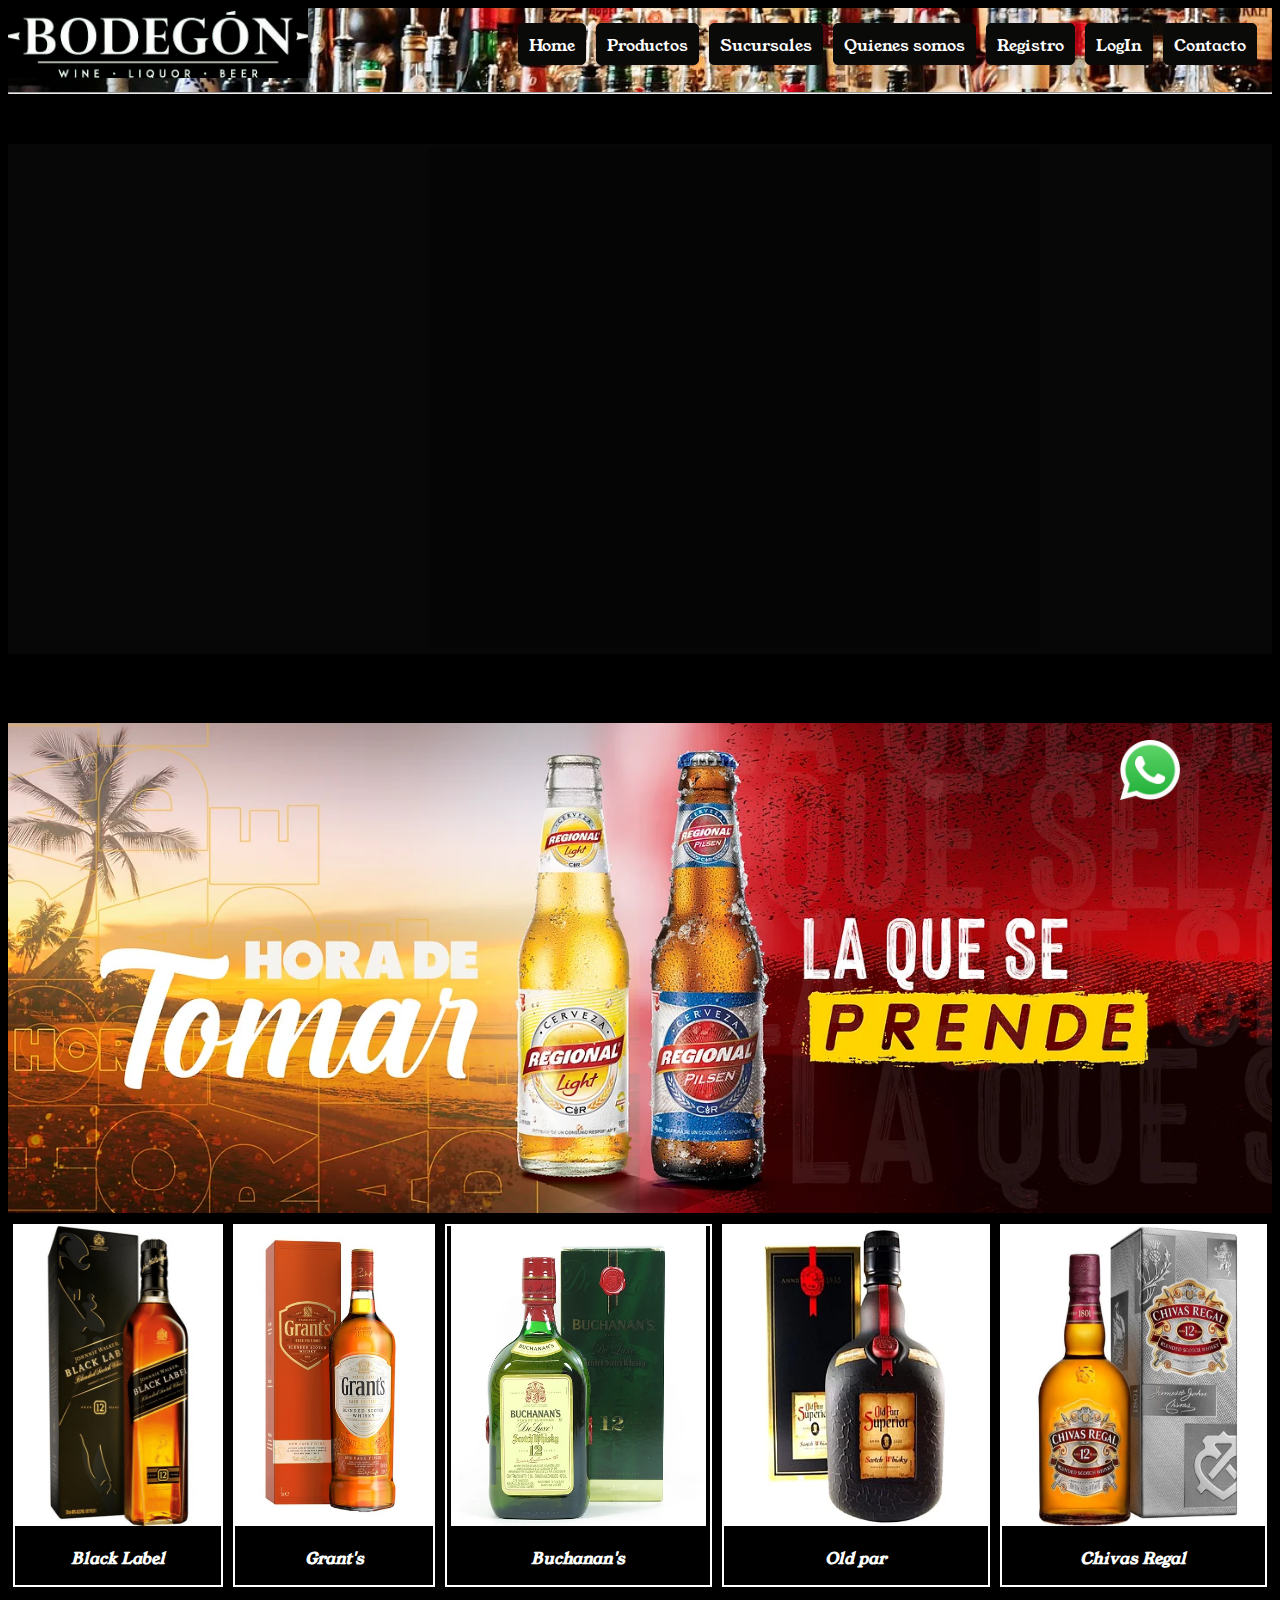
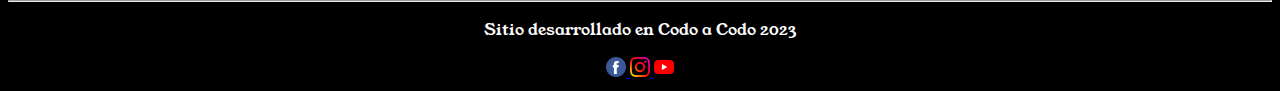
==== index.html @ 5ae017be "primer commit" ====
<!DOCTYPE html>
<html lang="en">

<head>
    <meta charset="UTF-8">
    <meta http-equiv="X-UA-Compatible" content="IE=edge">
    <meta name="viewport" content="width=device-width, initial-scale 1.0">
    <title>El Bodegón</title>
    <link rel="shortcut icon" href="./imagenes/botella-de-alcohol.png" type="image/x-icon">
    <link rel="stylesheet" href="./css/estilo.css">
    <link rel="stylesheet" href="https://cdnjs.cloudflare.com/ajax/libs/animate.css/4.1.1/animate.min.css">
    <link rel="preconnect" href="https://fonts.googleapis.com">
    <link rel="preconnect" href="https://fonts.gstatic.com" crossorigin>
    <link href="https://fonts.googleapis.com/css2?family=Fuggles&family=Sedgwick+Ave+Display&family=Young+Serif&display=swap" rel="stylesheet">
</head>

<body>

    <header>
        <div class="menu">
            <div class="menu-logo">
                <a href="index.html"><img src="./imagenes/logos_pequeños/el-bodegon2.jpg" alt="logo" /></a>
            </div>
            <div class="menu-links">

                <a class="nav-link" href="index.html">Home</a>
                <a class="nav-link" href="productos.html">Productos</a>
                <a class="nav-link" href="sucursales.html">Sucursales</a>
                <a class="nav-link" href="quienessomos.html">Quienes somos</a>
                <a class="nav-link" href="registro.html">Registro</a>
                <a class="nav-link" href="login.html">LogIn</a>
                <a class="nav-link" href="contacto.html">Contacto</a>
            </div>
            <!-- <div>
                <p>lorem1</p>
            </div>-->
            <!-- <div>
              <input type="text">
            </div>  -->
        </div>

        <hr>
    </header>

    <main>
        
        <!-- <div class="carrusel">
            <div class="elemento">
                <img width="100%"
                    src="https://cdn.bitlysdowssl-aws.com/wp-content/uploads/2022/07/PHOTO-2022-07-04-08-36-52-1.jpg"
                    alt="Polar">
            </div>
            <div class="elemento">
                <img width="100%"
                    src="https://static.wixstatic.com/media/526084_3922f7d7fb3247edba5df3f9dcaacded~mv2.jpg/v1/fill/w_1470,h_570,al_c,q_85,usm_0.66_1.00_0.01,enc_auto/Hora%20de%20Tomar%20una%20Regional%20Light%20y%20la%20que%20se%20prende%20es%20la%20Regional%20Pilsen.jpg"
                    alt="Chivas-Regal">
            </div>
            <div class="elemento">
                <img width="100%" src="./imagenes/fondos/251677.jpg" alt="Jack_Daniels">
            </div>
            <div class="elemento">
                <img width="100%" src="./imagenes/fondos/CVZ_2023_MOTIVO (4).png" alt="Cerveza_zulia">
            </div>
            <div class="elemento">
                <img width="100%" src="./imagenes/fondos/wallpaper 5 grados pc.png" alt="Cerveza_regional">
            </div>
            <div class="elemento">
                <img width="100%" src="./imagenes/fondos/ron-un-buen-trago_0.jpg" alt="Varios_ron">
            </div>
            <div class="elemento">
                <img width="100%" src="./imagenes/fondos/Shabo Classic.png" alt="Varios_ron">
            </div>
        </div> -->
        <!-- <div class="container">
            <ul class="slider">
                <li id="slide1"><img src="./imagenes/fondos/251677.jpg" alt="Imagen 1"></li>
                <li id="slide2"><img src="./imagenes/fondos/wallpaper 5 grados pc.png" alt="Imagen 2"></li>
                <li id="slide3"><img src="./imagenes/fondos/251677.jpg" alt="Imagen 3"></li>
                <li id="slide4"><img src="./imagenes/fondos/ron-un-buen-trago_0.jpg" alt="Imagen 4"></li>

            </ul>

            <ul class="menu-slider">
                <li><a href="#slide1"></a></li>
                <li><a href="#slide2"></a></li>
                <li><a href="#slide3"></a></li>
                <li><a href="#slide4"></a></li>
            </ul> 
        </div> -->

        <div class="carusel">
            <div id="naranja2">
            </div> 
        </div>
        <br><br><br>

        <div class="banner">
            <img width="100%"
                src="./imagenes/fondos/Hora de Tomar una Regional Light y la que se prende es la Regional Pilsen.webp"
                alt="banner_de_regional">

        </div>


        <div class="img-footer">
            <div class="gallery">
                <a target="_blank" href="">
                    <img src="./imagenes/cerveza/untitled_design_-_2022-04-04t191423_661.png" alt="Black Label"
                        width="200" height="400">
                </a>
                <div class="desc">Black Label</div>
            </div>

            <div class="gallery">
                <a target="_blank" href="">
                    <img src="./imagenes/cerveza/1376705-527Wx527H.jpeg" alt="Grants" width="300" height="400">
                </a>
                <div class="desc">Grant's</div>
            </div>

            <div class="gallery">
                <a target="_blank" href="">
                    <img src="./imagenes/cerveza/540.webp" alt="Buchanans Lights" width="300" height="400">
                </a>
                <div class="desc">Buchanan's</div>
            </div>

            <div class="gallery">
                <a target="_blank" href="">
                    <img src="./imagenes/cerveza/IMG_20221122_233759.webp" alt="Old Par" width="300" height="400">
                </a>
                <div class="desc">Old par</div>
            </div>

            <div class="gallery">
                <a target="_blank" href="">
                    <img src="./imagenes/cerveza/whisky-chivas-regal-12-anos-est1000cc.jpg" alt="Chivas Regal"
                        width="300" height="400">
                </a>
                <div class="desc">Chivas Regal</div>
            </div>
        </div>

    </main>

    <div class="whatsapp">
        <a href="https://api.whatsapp.com/send?phone=005491124057855">
            <img id="tel" src="./imagenes/logos_pequeños/whatsapp.png" alt="whatsapp">
        </a>
    </div>
    <footer >
        <hr>
        <p>Sitio desarrollado en Codo a Codo 2023</p>
        <nav>
            <a href="https://www.facebook.com/AnaMariaPolo/videos">
                <img width="20" src="./imagenes/logos_pequeños/facebook.png" alt="facebook">
            </a>
            <a href="https://www.instagram.com/anapolotv/">
                <img width="20" src="./imagenes/logos_pequeños/instagram.png" alt="instagram">
            </a>
            <a href="https://www.youtube.com/@CasoCerrado">
                <img width="20" src="./imagenes/logos_pequeños/youtube.png" alt="youtube">
            </a>
        </nav>
    </footer>
</body>

</html>
---- css/estilo.css ----
body {
    background-color: rgb(0, 0, 0);
    color: white;
    /* font-family: Arial, Helvetica, sans-serif; */
    font-family: 'Fuggles', cursive;
    font-family: 'Sedgwick Ave Display', cursive;
    font-family: 'Young Serif', serif;
}
header {
    background-image: url(../imagenes/alcoholic-beverage.jpg);
    background-repeat: no-repeat;
    background-size: cover;
    background-position: left;
}
.menu {
    justify-content: space-around;
    display: flex;
    justify-content: space-between;

}
.menu-logo img {
    width: 300px;
    height: 70px;
    opacity: 1;
}
.menu-links {
    margin: 10px;
    padding: 0px;
    display: flex;
}

/* a:link {
    color: red;
}

a:visited {
    color: blue;
}

a:active {
    background-color: green;
    color: white;
}

p::selection {
    background-color: salmon;
} */

.menu-links .nav-link {
    max-height: 20px;
    padding: 10px;
    background-color: rgb(10, 10, 9, 1);
    text-decoration: none;
    text-align: center;
    border: 1px solid rgb(10, 10, 10);
    margin: 5px;
    border-radius: 5px;
    color: white;
}
.nav-link:hover {
    background-color: gray;
    box-shadow: 0px 3px 10px 5px white;
    color: black;
    font-weight: bolder;
}

footer {
    color: white;
    text-align: center;

}
/* ESTILO DEL SLIDER-CARUSEL AUTOMATICO*/
.carusel {

    padding: 5px 20px 5px 20px;
    margin-top: 50px;
    background-color: rgb(23, 22, 22, 0.3);
}
#naranja2 {
    width: 50%;
    min-height: 500px;
    background-color: rgb(5, 5, 5);
    animation-name: carrousel;
    animation-duration: 20s;
    animation-timing-function: ease-out;
    animation-iteration-count: infinite;
    background-size: cover;
    margin-left: 400px;
}
@keyframes carrousel {
    0% {
        background-image: url(../imagenes/fondos/251677.jpg);
    }
    20% {
        background-image: url(../imagenes/fondos/wallpaper\ 5\ grados\ pc.png);
    }
    40% {
        background-image: url(../imagenes/fondos/251716.jpg);
    }
    60% {
        background-image: url(../imagenes/fondos/ron-un-buen-trago_0.jpg);
    }
    80% {
        background-image: url(../imagenes/fondos/3a3f0efbec67c7125221821bd94f3c68.jpeg);
    }
    100% {
        background-image: url(../imagenes/fondos/cerveza.jpg);
    }
}
/* ESTILO DEL SLIDER-CARUSEL AUTOMATICO TERMINA AQUI*/
/* ESTILO DEL SLIDER MANUAL*/
.container {
    margin: auto;
    background-color: rgb(5, 5, 5);
    width: 800px;
    padding: 10px;
}
ul,li {
    margin: 0;
    padding: 0;
    list-style: none;
}
ul.slider {
    position: relative;
    width: 800px;
    height: 300px;
    
}
ul.slider li {
    position: absolute;
    left: 0;
    top: 0;
    opacity: 0;
    width: inherit;
    height: inherit;
    background-color: rgb(8, 8, 6);
    transition: opacity .5s;
}
ul.slider li img {
    width: 100%;
    height: 300px;
    object-fit: cover;
}
ul.slider li:first-child {
    opacity: 1;
}
ul.slider li:target {
    opacity: 1;
}
.menu-slider {
    text-align: center;
    margin: 20px;
}
.menu-slider li {
    display: inline-block;
    text-align: center;
}
.menu-slider li a {
    display: inline-block;
    color: rgb(251, 250, 250);
    text-decoration: none;
    background-color: grey;
    padding: 10px;
    width: 20px;
    height: 20px;
    font-size: 20px;
    border-radius: 100%;
}
/* ESTILO DEL SLIDER MANUAL TERMINA AQUI*/

/* ESTILO DE LAS CARDS SOBRE EL FOOTER*/
.img-footer {
    display: flex;
    justify-content: space-around;

}
div.gallery {
    margin: 5px;
    border: 2px solid rgb(255, 255, 255);
    display: inline-block;
    justify-content: space-around;
}
div.gallery:hover {
    border: 1px solid #777;
}
div.gallery img {
    width: 100%;
    height: 300px;
}
div.desc {
    padding: 15px;
    text-align: center;
    font-style: italic;
    font-weight: 800;
    color: white;
}
/* ESTILO DE LAS CARDS SOBRE EL FOOTER TERMINA AQUI*/

/* ESTILO DEL WHATSAPP ICONO*/
#tel {
    width: 60px;
    position: fixed;
    bottom: 100px;
    right: 100px;
}
#tel:hover {
    animation: bounce;
    animation-duration: 2s;
}
/* ESTILO DEL WHATSAPP ICONO TERMINA AQUI*/

/* ESTILO DEL FORMULARIO DE REGISTRO*/
.division-formulario {
    background-color: rgba(23, 22, 22, 0.3);
    height: 700px;
    display: flex;
    justify-content: space-between;
    margin: 50px 80px;
}
.imagen-formulario {
    text-align: end;
    width: 40%;
    height: fit-content;
}
.imagen-formulario img {
    width: auto;
    height: 700px;
}
/* ESTILO DEL FORMULARIO DE REGISTRO TERMINA AQUI*/
.quienessomos{
    text-align: justify;
    background-color:  rgba(23, 22, 22, 0.3);
    /* height: 700px; */
    display: flex;
    justify-content: space-between;
    margin: 50px 80px;
}
section{
    width: 70%;
    padding: 20px;
}
section h2{
    text-align: center;
}

.productos {
    display: flex;
    flex-wrap: wrap;
    justify-content: space-between;
    padding: 30px;
}
.card{
    width: 15%;
    min-width: 300px;

    border: 2px solid red; 
    border-radius: 30px  0px 30px 0px;
    text-align: center;
    padding: 10px;
    background-color: rgba(173, 0, 0, 0.573);
    box-shadow: 0px 3px 10px 5px rgba(173, 0, 0, 1);
    font-weight: bolder;
    margin: 20px;
    display: flex;
    
}
.card img{
    width: 150px;
}

.boton-producto{
    background-color: rgb(0, 106, 245);
    color: rgb(221, 221, 221);
    border:  2px solid rgb(55, 0, 255); ;
    border-radius: 5px;
    text-align: center;
    text-decoration: none;
    padding: 3px;
    font-weight: normal;
    


}
.btn-primary {
    --bs-btn-color: #fff;
    --bs-btn-bg: #0d6efd;
    --bs-btn-border-color: #0d6efd;
    --bs-btn-hover-color: #fff;
    --bs-btn-hover-bg: #0b5ed7;
    --bs-btn-hover-border-color: #0a58ca;
    --bs-btn-focus-shadow-rgb: 49,132,253;
    --bs-btn-active-color: #fff;
    --bs-btn-active-bg: #0a58ca;
    --bs-btn-active-border-color: #0a53be;
    --bs-btn-active-shadow: inset 0 3px 5px rgba(0, 0, 0, 0.125);
    --bs-btn-disabled-color: #fff;
    --bs-btn-disabled-bg: #0d6efd;
    --bs-btn-disabled-border-color: #0d6efd;
}
#contenedorP{
    /*height: 1200px;*/
    display: flex;
    flex-direction: row;   /* column , row-reverse,  col-reverse*/
    flex-wrap: wrap;  /* nowrap wrap wrap-reverse*/
    justify-content: space-around ; /* center flex-start flex-end space-between (entre) space-around (alrededor)*/
    align-content: space-around;  /* center flex-end flex-start space-around space-between*/
}
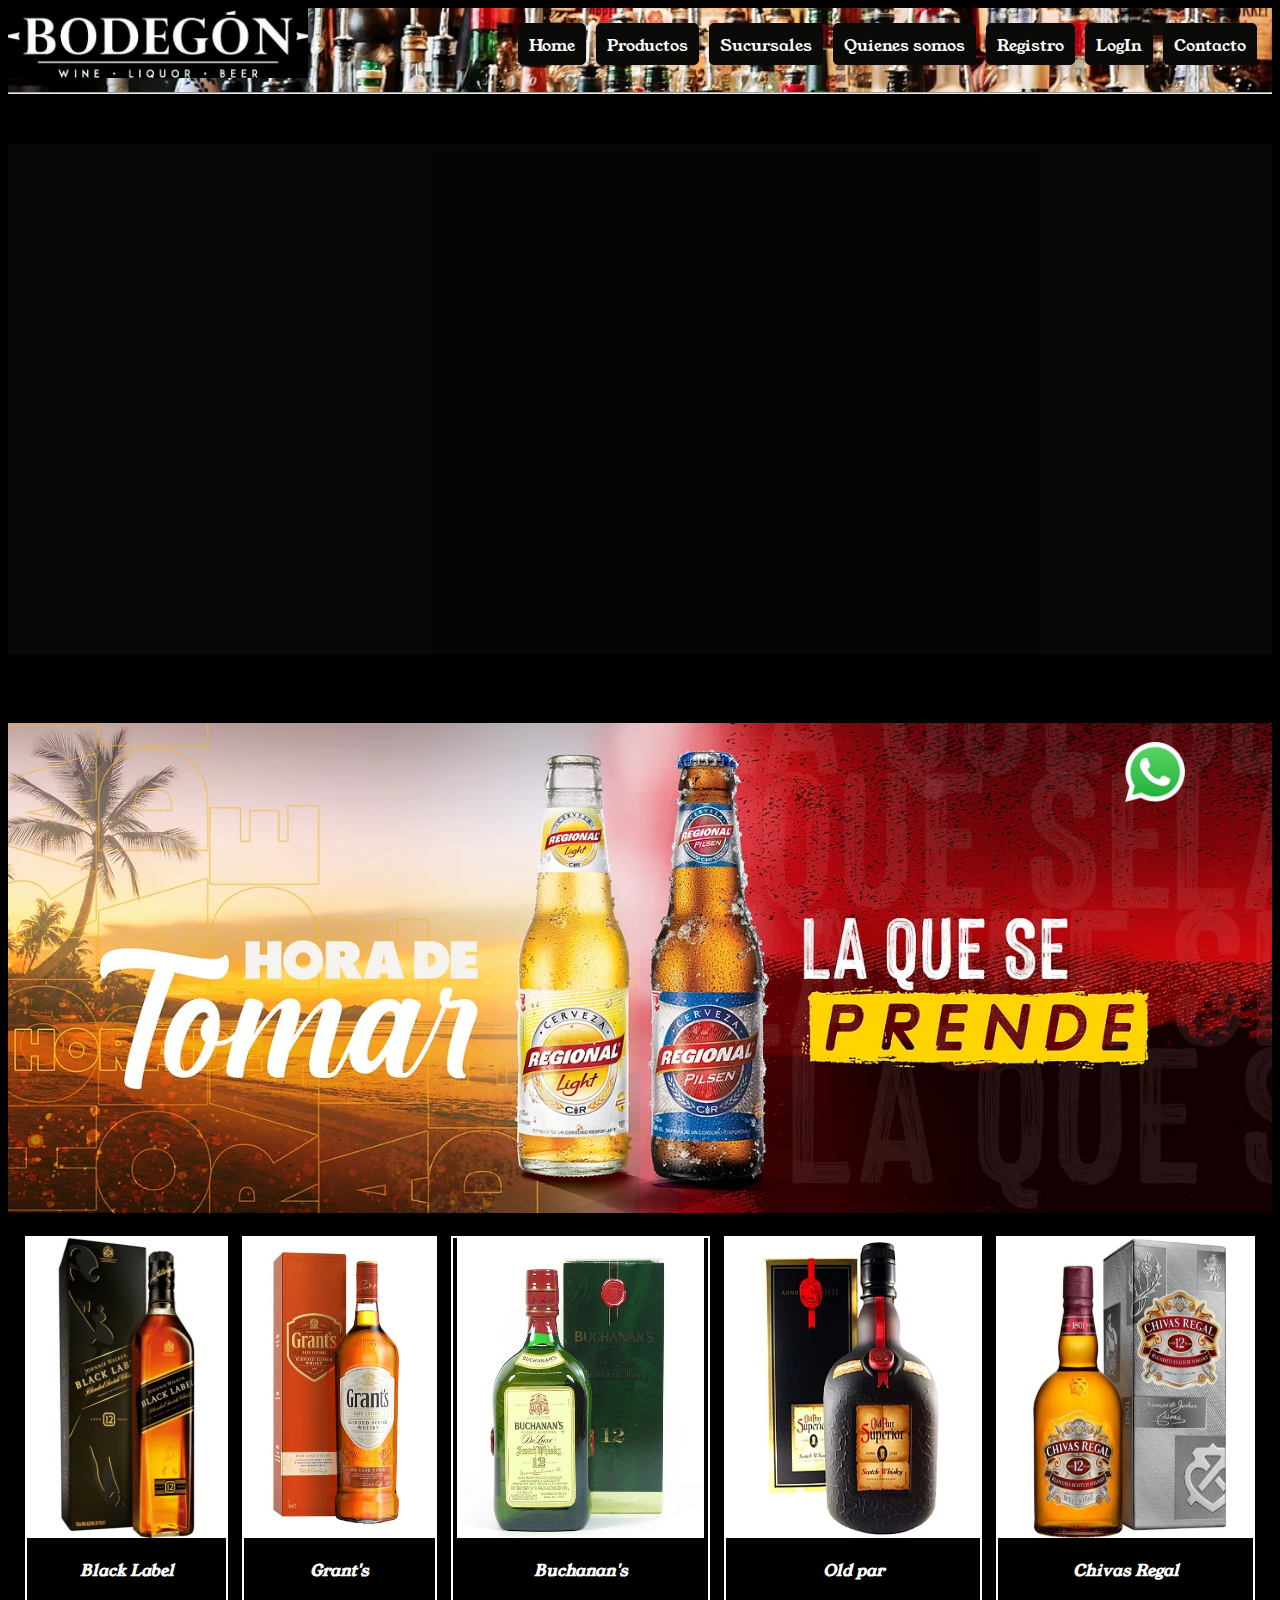
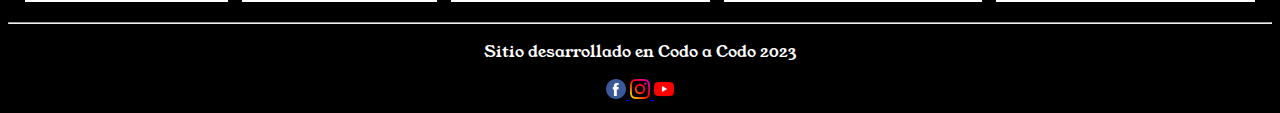
==== commit 2b017785: "Tercer commit cambio en animacion cards y whatsapp" ====
--- a/index.html
+++ b/index.html
@@ -105,37 +105,35 @@
         <div class="img-footer">
             <div class="gallery">
                 <a target="_blank" href="">
-                    <img src="./imagenes/cerveza/untitled_design_-_2022-04-04t191423_661.png" alt="Black Label"
-                        width="200" height="400">
+                    <img src="./imagenes/cerveza/untitled_design_-_2022-04-04t191423_661.png" alt="Black Label">
                 </a>
                 <div class="desc">Black Label</div>
             </div>
 
             <div class="gallery">
                 <a target="_blank" href="">
-                    <img src="./imagenes/cerveza/1376705-527Wx527H.jpeg" alt="Grants" width="300" height="400">
+                    <img src="./imagenes/cerveza/1376705-527Wx527H.jpeg" alt="Grants">
                 </a>
                 <div class="desc">Grant's</div>
             </div>
 
             <div class="gallery">
                 <a target="_blank" href="">
-                    <img src="./imagenes/cerveza/540.webp" alt="Buchanans Lights" width="300" height="400">
+                    <img src="./imagenes/cerveza/540.webp" alt="Buchanans Lights" >
                 </a>
                 <div class="desc">Buchanan's</div>
             </div>
 
             <div class="gallery">
                 <a target="_blank" href="">
-                    <img src="./imagenes/cerveza/IMG_20221122_233759.webp" alt="Old Par" width="300" height="400">
+                    <img src="./imagenes/cerveza/IMG_20221122_233759.webp" alt="Old Par" >
                 </a>
                 <div class="desc">Old par</div>
             </div>
 
             <div class="gallery">
                 <a target="_blank" href="">
-                    <img src="./imagenes/cerveza/whisky-chivas-regal-12-anos-est1000cc.jpg" alt="Chivas Regal"
-                        width="300" height="400">
+                    <img src="./imagenes/cerveza/whisky-chivas-regal-12-anos-est1000cc.jpg" alt="Chivas Regal">
                 </a>
                 <div class="desc">Chivas Regal</div>
             </div>
@@ -144,7 +142,7 @@
     </main>
 
     <div class="whatsapp">
-        <a href="https://api.whatsapp.com/send?phone=005491124057855">
+        <a href="https://api.whatsapp.com/send?phone=005491111111111">
             <img id="tel" src="./imagenes/logos_pequeños/whatsapp.png" alt="whatsapp">
         </a>
     </div>
@@ -152,13 +150,13 @@
         <hr>
         <p>Sitio desarrollado en Codo a Codo 2023</p>
         <nav>
-            <a href="https://www.facebook.com/AnaMariaPolo/videos">
+            <a href="https://www.facebook.com">
                 <img width="20" src="./imagenes/logos_pequeños/facebook.png" alt="facebook">
             </a>
-            <a href="https://www.instagram.com/anapolotv/">
+            <a href="https://www.instagram.com">
                 <img width="20" src="./imagenes/logos_pequeños/instagram.png" alt="instagram">
             </a>
-            <a href="https://www.youtube.com/@CasoCerrado">
+            <a href="https://www.youtube.com">
                 <img width="20" src="./imagenes/logos_pequeños/youtube.png" alt="youtube">
             </a>
         </nav>
--- a/css/estilo.css
+++ b/css/estilo.css
@@ -11,6 +11,9 @@
     background-repeat: no-repeat;
     background-size: cover;
     background-position: left;
+}
+h2:hover {
+    color: #F8C471 ;
 }
 .menu {
     justify-content: space-around;
@@ -124,7 +127,7 @@
     position: relative;
     width: 800px;
     height: 300px;
-    
+
 }
 ul.slider li {
     position: absolute;
@@ -170,18 +173,39 @@
 
 /* ESTILO DE LAS CARDS SOBRE EL FOOTER*/
 .img-footer {
+    height: 380px;
     display: flex;
     justify-content: space-around;
-
+    margin: 5px;
+    padding: 5px;
+   
 }
 div.gallery {
-    margin: 5px;
+    margin: 7px;
     border: 2px solid rgb(255, 255, 255);
     display: inline-block;
     justify-content: space-around;
+   
 }
 div.gallery:hover {
-    border: 1px solid #777;
+    border: 2px solid #f4a52e;
+    animation: pulse-orange-outside 2s ;
+}
+@keyframes pulse-orange-outside {
+	0% {
+		transform: scale(1);
+		box-shadow: 0 0 0 0 rgb(255, 121, 63, 0.7);
+	}
+	
+	70% {
+		transform: scale(1);
+		box-shadow: 0 0 0 50px rgba(255, 121, 63, 0);
+	}
+	
+	100% {
+		transform: scale(1);
+		box-shadow: 0 0 0 0 rgba(255, 121, 63, 0);
+	}
 }
 div.gallery img {
     width: 100%;
@@ -197,15 +221,59 @@
 /* ESTILO DE LAS CARDS SOBRE EL FOOTER TERMINA AQUI*/
 
 /* ESTILO DEL WHATSAPP ICONO*/
+
 #tel {
-    width: 60px;
-    position: fixed;
+     width: 60px;
+}
+.whatsapp {
+    background: rgba(51, 217, 178, 0.3);
+    border-radius: 50%;
+	box-shadow: 0 0 0 0 rgba(51, 217, 178, 1);
+	animation: pulse-green 2s infinite;
+	width: 50px;
+	height: 50px;
+	align-items: center;
+    display: flex;
+    justify-content: center;
+    position: fixed; 
     bottom: 100px;
-    right: 100px;
-}
-#tel:hover {
-    animation: bounce;
-    animation-duration: 2s;
+    right: 100px; 
+}
+@keyframes pulse-green {
+	0% {
+		transform: scale(1);
+		box-shadow: 0 0 0 0 rgba(51, 217, 178, 0.7);
+	}
+	
+	70% {
+		transform: scale(1);
+		box-shadow: 0 0 0 50px rgba(51, 217, 178, 0);
+	}
+	
+	100% {
+		transform: scale(1);
+		box-shadow: 0 0 0 0 rgba(51, 217, 178, 0);
+	}
+}
+.whatsapp:hover {
+    background: rgba(255, 121, 63, 1);
+	animation: pulse-orange 2s infinite;
+}
+@keyframes pulse-orange {
+	0% {
+		transform: scale(1);
+		box-shadow: 0 0 0 0 rgb(255, 121, 63, 0.7);
+	}
+	
+	70% {
+		transform: scale(1);
+		box-shadow: 0 0 0 50px rgba(255, 121, 63, 0);
+	}
+	
+	100% {
+		transform: scale(1);
+		box-shadow: 0 0 0 0 rgba(255, 121, 63, 0.7);
+	}
 }
 /* ESTILO DEL WHATSAPP ICONO TERMINA AQUI*/
 
@@ -225,6 +293,12 @@
 .imagen-formulario img {
     width: auto;
     height: 700px;
+}
+input:hover {
+    background-color: #D6EAF8 ;
+}
+input:focus {
+    background-color: #FCF3CF  ;
 }
 /* ESTILO DEL FORMULARIO DE REGISTRO TERMINA AQUI*/
 .quienessomos{
@@ -243,6 +317,7 @@
     text-align: center;
 }
 
+/*ESTILO DE PAGINA PRODUCTOS*/
 .productos {
     display: flex;
     flex-wrap: wrap;
@@ -252,8 +327,7 @@
 .card{
     width: 15%;
     min-width: 300px;
-
-    border: 2px solid red; 
+    border: 2px solid red;
     border-radius: 30px  0px 30px 0px;
     text-align: center;
     padding: 10px;
@@ -262,12 +336,33 @@
     font-weight: bolder;
     margin: 20px;
     display: flex;
-    
+
 }
 .card img{
     width: 150px;
 }
 
+div.card:hover {
+    border: 5px solid #f4a52e;
+    
+
+}
+@keyframes pulse-red-outside {
+	0% {
+		transform: scale(1);
+		box-shadow: 0 0 0 0 rgb(255, 82, 82, 0.7);
+	}
+	
+	70% {
+		transform: scale(1);
+		box-shadow: 0 0 0 50px rgba(255, 82, 82, 0);
+	}
+	
+	100% {
+		transform: scale(1);
+		box-shadow: 0 0 0 0 rgba(255, 82, 82, 0);
+	}
+}
 .boton-producto{
     background-color: rgb(0, 106, 245);
     color: rgb(221, 221, 221);
@@ -277,11 +372,11 @@
     text-decoration: none;
     padding: 3px;
     font-weight: normal;
-    
-
-
-}
-.btn-primary {
+
+
+
+}
+/* .btn-primary {
     --bs-btn-color: #fff;
     --bs-btn-bg: #0d6efd;
     --bs-btn-border-color: #0d6efd;
@@ -296,7 +391,7 @@
     --bs-btn-disabled-color: #fff;
     --bs-btn-disabled-bg: #0d6efd;
     --bs-btn-disabled-border-color: #0d6efd;
-}
+} */
 #contenedorP{
     /*height: 1200px;*/
     display: flex;
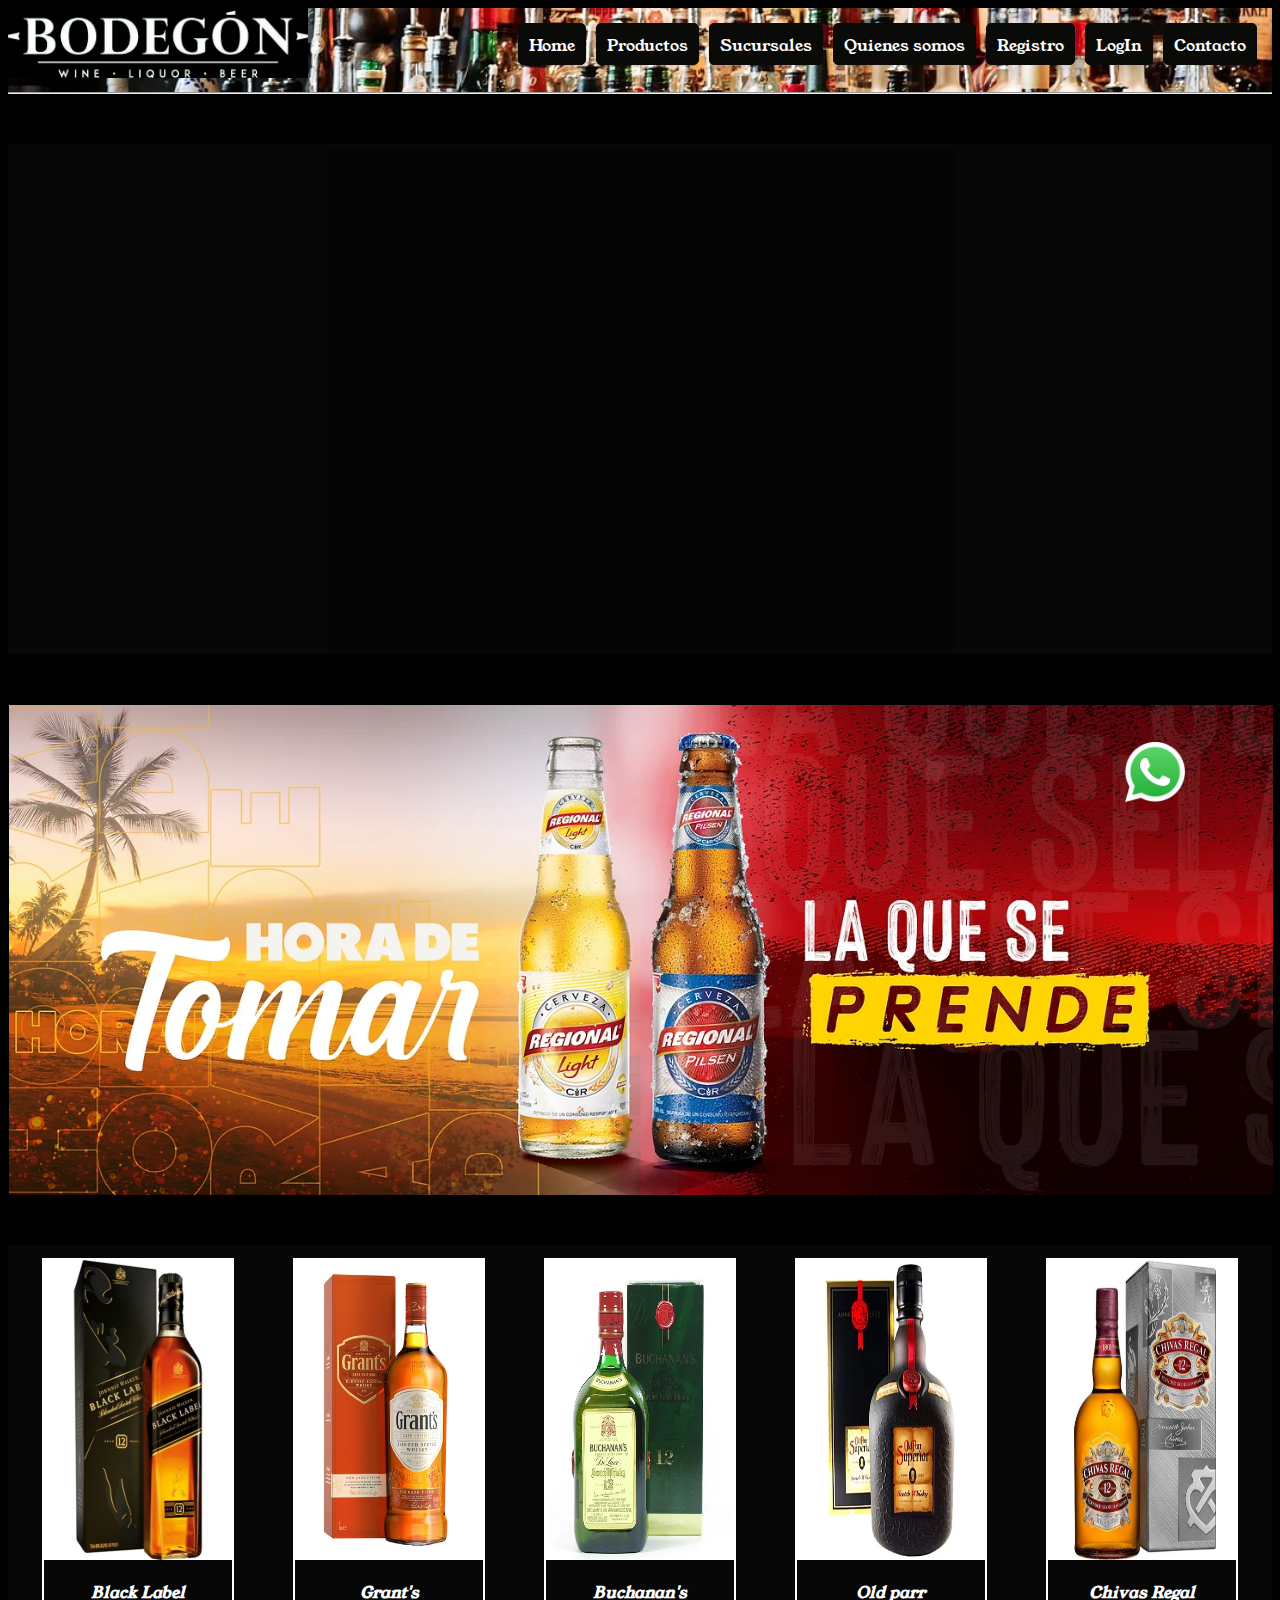
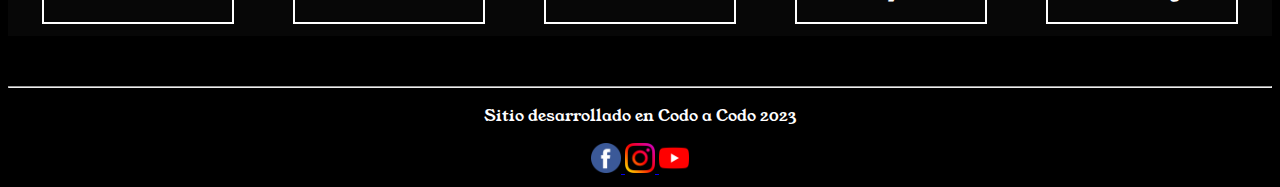
==== commit 343b3356: "cambios en slider automatico y cambio en imagenes productos destacados, se agregan propiedades de: v" ====
--- a/index.html
+++ b/index.html
@@ -11,7 +11,9 @@
     <link rel="stylesheet" href="https://cdnjs.cloudflare.com/ajax/libs/animate.css/4.1.1/animate.min.css">
     <link rel="preconnect" href="https://fonts.googleapis.com">
     <link rel="preconnect" href="https://fonts.gstatic.com" crossorigin>
-    <link href="https://fonts.googleapis.com/css2?family=Fuggles&family=Sedgwick+Ave+Display&family=Young+Serif&display=swap" rel="stylesheet">
+    <link
+        href="https://fonts.googleapis.com/css2?family=Fuggles&family=Sedgwick+Ave+Display&family=Young+Serif&display=swap"
+        rel="stylesheet">
 </head>
 
 <body>
@@ -43,7 +45,7 @@
     </header>
 
     <main>
-        
+
         <!-- <div class="carrusel">
             <div class="elemento">
                 <img width="100%"
@@ -90,52 +92,45 @@
 
         <div class="carusel">
             <div id="naranja2">
-            </div> 
+            </div>
         </div>
-        <br><br><br>
-
         <div class="banner">
-            <img width="100%"
-                src="./imagenes/fondos/Hora de Tomar una Regional Light y la que se prende es la Regional Pilsen.webp"
-                alt="banner_de_regional">
-
+            <img src="./imagenes/fondos/banner-regional.webp" alt="banner_de_regional">
         </div>
-
-
-        <div class="img-footer">
+        <div class="productos-destacados">
             <div class="gallery">
                 <a target="_blank" href="">
-                    <img src="./imagenes/cerveza/untitled_design_-_2022-04-04t191423_661.png" alt="Black Label">
+                    <img src="./imagenes/p.destacados/black-label-12.png" alt="Black Label">
                 </a>
-                <div class="desc">Black Label</div>
+                <div class="nombreproducto">Black Label</div>
             </div>
 
             <div class="gallery">
                 <a target="_blank" href="">
-                    <img src="./imagenes/cerveza/1376705-527Wx527H.jpeg" alt="Grants">
+                    <img src="./imagenes/p.destacados/grants-caskedition.jpeg" alt="Grant's">
                 </a>
-                <div class="desc">Grant's</div>
+                <div class="nombreproducto">Grant's</div>
             </div>
 
             <div class="gallery">
                 <a target="_blank" href="">
-                    <img src="./imagenes/cerveza/540.webp" alt="Buchanans Lights" >
+                    <img src="./imagenes/p.destacados/buchanans-12.jpg" alt="Buchanan's">
                 </a>
-                <div class="desc">Buchanan's</div>
+                <div class="nombreproducto">Buchanan's</div>
             </div>
 
             <div class="gallery">
                 <a target="_blank" href="">
-                    <img src="./imagenes/cerveza/IMG_20221122_233759.webp" alt="Old Par" >
+                    <img src="./imagenes/p.destacados/old-parr.webp" alt="Old Parr">
                 </a>
-                <div class="desc">Old par</div>
+                <div class="nombreproducto">Old parr</div>
             </div>
 
             <div class="gallery">
                 <a target="_blank" href="">
-                    <img src="./imagenes/cerveza/whisky-chivas-regal-12-anos-est1000cc.jpg" alt="Chivas Regal">
+                    <img src="./imagenes/p.destacados/chivas-regal-12.jpg" alt="Chivas Regal">
                 </a>
-                <div class="desc">Chivas Regal</div>
+                <div class="nombreproducto">Chivas Regal</div>
             </div>
         </div>
 
@@ -146,18 +141,18 @@
             <img id="tel" src="./imagenes/logos_pequeños/whatsapp.png" alt="whatsapp">
         </a>
     </div>
-    <footer >
+    <footer>
         <hr>
         <p>Sitio desarrollado en Codo a Codo 2023</p>
         <nav>
             <a href="https://www.facebook.com">
-                <img width="20" src="./imagenes/logos_pequeños/facebook.png" alt="facebook">
+                <img src="./imagenes/logos_pequeños/facebook.png" alt="facebook">
             </a>
             <a href="https://www.instagram.com">
-                <img width="20" src="./imagenes/logos_pequeños/instagram.png" alt="instagram">
+                <img src="./imagenes/logos_pequeños/instagram.png" alt="instagram">
             </a>
             <a href="https://www.youtube.com">
-                <img width="20" src="./imagenes/logos_pequeños/youtube.png" alt="youtube">
+                <img src="./imagenes/logos_pequeños/youtube.png" alt="youtube">
             </a>
         </nav>
     </footer>
--- a/css/estilo.css
+++ b/css/estilo.css
@@ -6,15 +6,14 @@
     font-family: 'Sedgwick Ave Display', cursive;
     font-family: 'Young Serif', serif;
 }
+
+/* ESTILO DEL HEADER-MENU*/
 header {
     background-image: url(../imagenes/alcoholic-beverage.jpg);
     background-repeat: no-repeat;
     background-size: cover;
     background-position: left;
 }
-h2:hover {
-    color: #F8C471 ;
-}
 .menu {
     justify-content: space-around;
     display: flex;
@@ -31,24 +30,6 @@
     padding: 0px;
     display: flex;
 }
-
-/* a:link {
-    color: red;
-}
-
-a:visited {
-    color: blue;
-}
-
-a:active {
-    background-color: green;
-    color: white;
-}
-
-p::selection {
-    background-color: salmon;
-} */
-
 .menu-links .nav-link {
     max-height: 20px;
     padding: 10px;
@@ -61,56 +42,87 @@
     color: white;
 }
 .nav-link:hover {
-    background-color: gray;
+    background-color: rgb (10,10,10);
     box-shadow: 0px 3px 10px 5px white;
-    color: black;
+    border: 1px solid wheat;
     font-weight: bolder;
 }
-
+.nav-link:visited {
+    color: wheat;
+} 
+.nav-link:active {
+    background-color: rgb(10, 10, 10, 0.8);
+}
+h2:hover {
+    color: #F8C471 ;
+}
+p::selection {
+    background-color: rgb(39, 36, 34);
+} 
+
+/* ESTILO DEL FOOTER*/
 footer {
     color: white;
     text-align: center;
 
 }
+footer img {
+    width: 30px;
+}
+
 /* ESTILO DEL SLIDER-CARUSEL AUTOMATICO*/
-.carusel {
-
-    padding: 5px 20px 5px 20px;
-    margin-top: 50px;
-    background-color: rgb(23, 22, 22, 0.3);
+div.carusel {
+    padding: 5px;
+    margin: 50px auto ;
+    background-color: rgba(23, 22, 22, 0.3);
+    display: flex; 
+    justify-content: center;
 }
 #naranja2 {
     width: 50%;
     min-height: 500px;
-    background-color: rgb(5, 5, 5);
+    background-color: rgb(5, 5, 5); 
     animation-name: carrousel;
     animation-duration: 20s;
     animation-timing-function: ease-out;
     animation-iteration-count: infinite;
     background-size: cover;
-    margin-left: 400px;
+    background-size: 100% 100%; 
+    background-repeat: no-repeat;
+ 
 }
 @keyframes carrousel {
     0% {
-        background-image: url(../imagenes/fondos/251677.jpg);
+        background-image: url(../imagenes/fondos/fondojacksdaniel.jpg);
     }
     20% {
-        background-image: url(../imagenes/fondos/wallpaper\ 5\ grados\ pc.png);
+        background-image: url(../imagenes/fondos/fondoregional5grados.png);
     }
     40% {
-        background-image: url(../imagenes/fondos/251716.jpg);
+        background-image: url(../imagenes/fondos/fondochivasregal.jpg);
     }
     60% {
-        background-image: url(../imagenes/fondos/ron-un-buen-trago_0.jpg);
+        background-image: url(../imagenes/fondos/fondoronvarios.jpg);
     }
     80% {
-        background-image: url(../imagenes/fondos/3a3f0efbec67c7125221821bd94f3c68.jpeg);
+        background-image: url(../imagenes/fondos/fondolicoresvarios.jpeg);
     }
     100% {
-        background-image: url(../imagenes/fondos/cerveza.jpg);
+        background-image: url(../imagenes/fondos/fondocervezaspolar.jpg);
     }
 }
 /* ESTILO DEL SLIDER-CARUSEL AUTOMATICO TERMINA AQUI*/
+
+/* ESTILO DEL BANNER*/
+.banner{
+    padding: 1px;
+    width: 100%;
+    display: flex;
+}
+.banner img{
+    width: 100%;
+}
+
 /* ESTILO DEL SLIDER MANUAL*/
 .container {
     margin: auto;
@@ -172,20 +184,19 @@
 /* ESTILO DEL SLIDER MANUAL TERMINA AQUI*/
 
 /* ESTILO DE LAS CARDS SOBRE EL FOOTER*/
-.img-footer {
+.productos-destacados {
     height: 380px;
     display: flex;
     justify-content: space-around;
-    margin: 5px;
+    margin: 50px auto;
     padding: 5px;
-   
+    background-color: rgb(23, 22, 22, 0.3);
 }
 div.gallery {
     margin: 7px;
     border: 2px solid rgb(255, 255, 255);
-    display: inline-block;
-    justify-content: space-around;
-   
+    width: 15%;
+    padding: 0px;
 }
 div.gallery:hover {
     border: 2px solid #f4a52e;
@@ -211,7 +222,7 @@
     width: 100%;
     height: 300px;
 }
-div.desc {
+div.nombreproducto {
     padding: 15px;
     text-align: center;
     font-style: italic;
@@ -221,7 +232,6 @@
 /* ESTILO DE LAS CARDS SOBRE EL FOOTER TERMINA AQUI*/
 
 /* ESTILO DEL WHATSAPP ICONO*/
-
 #tel {
      width: 60px;
 }
@@ -301,6 +311,8 @@
     background-color: #FCF3CF  ;
 }
 /* ESTILO DEL FORMULARIO DE REGISTRO TERMINA AQUI*/
+
+/*ESTILO DE PAGINA QUIENES SOMOS*/
 .quienessomos{
     text-align: justify;
     background-color:  rgba(23, 22, 22, 0.3);
@@ -336,16 +348,12 @@
     font-weight: bolder;
     margin: 20px;
     display: flex;
-
 }
 .card img{
     width: 150px;
 }
-
 div.card:hover {
     border: 5px solid #f4a52e;
-    
-
 }
 @keyframes pulse-red-outside {
 	0% {
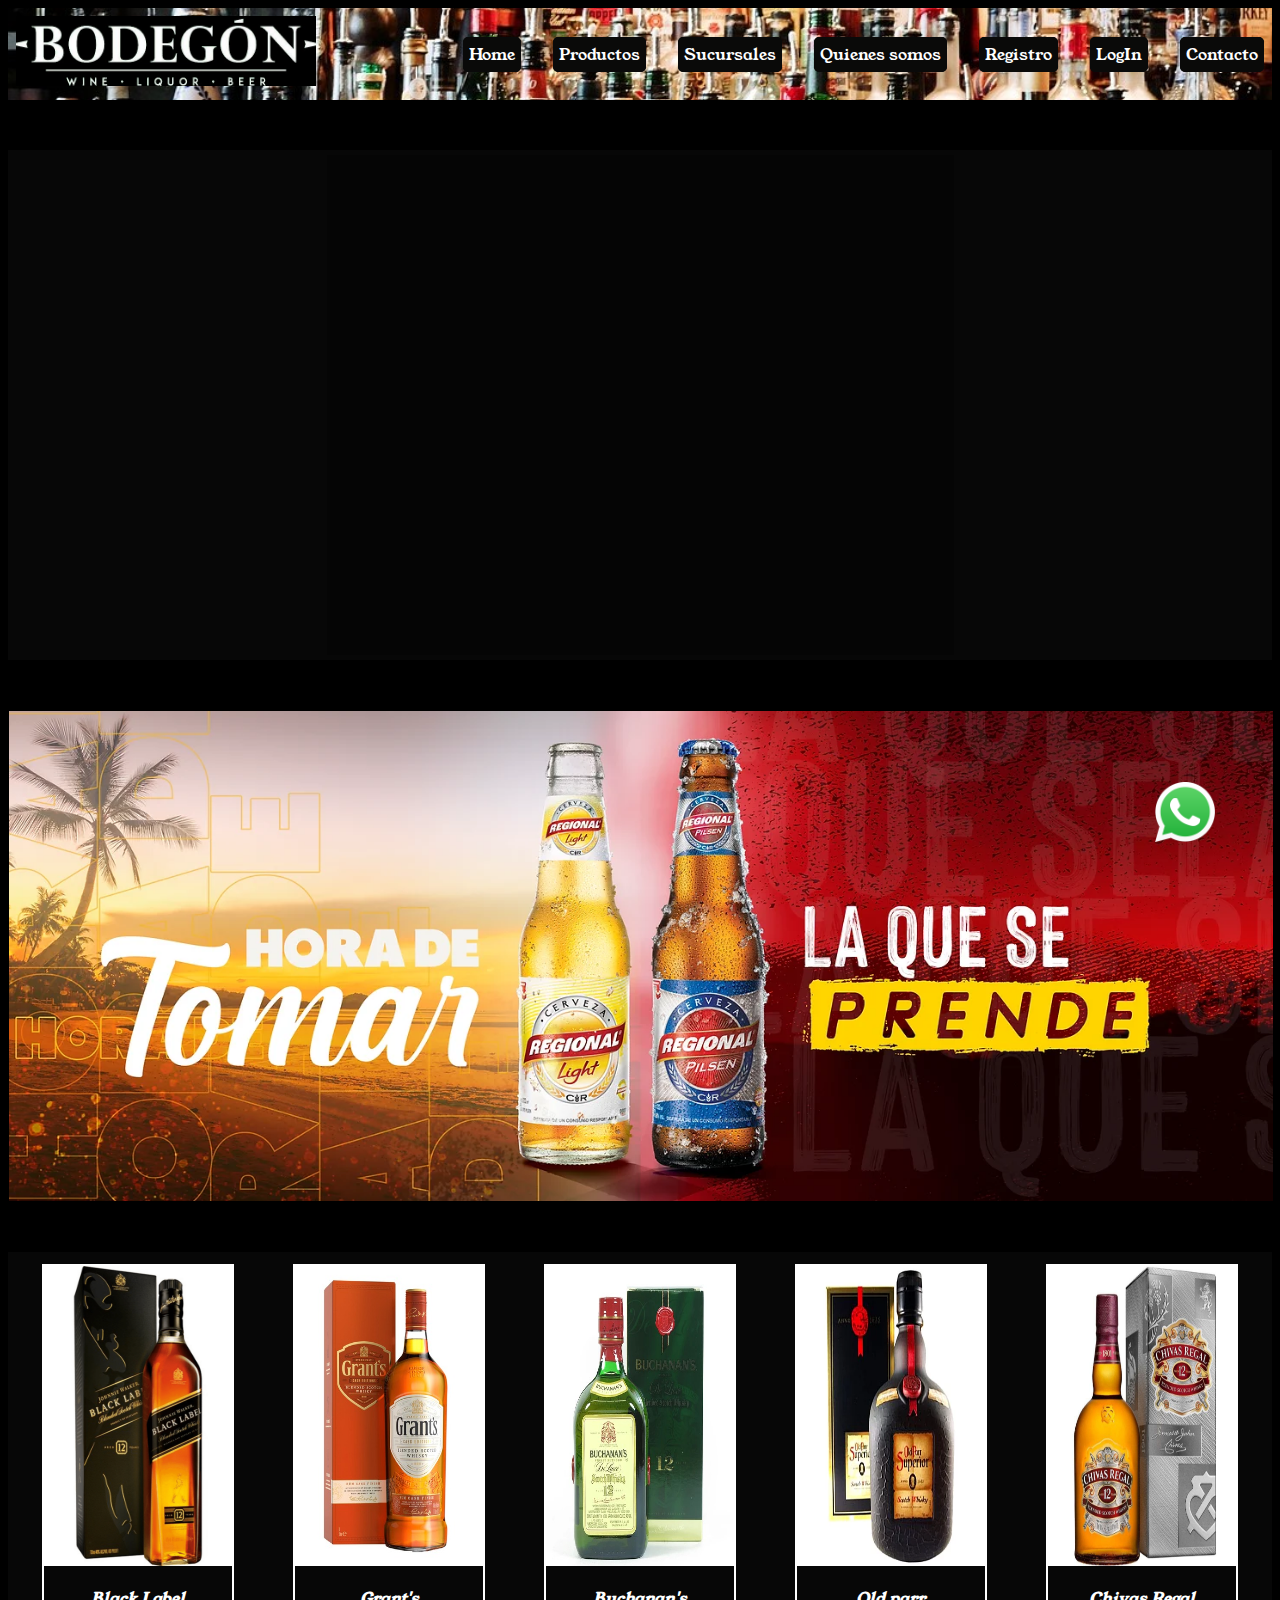
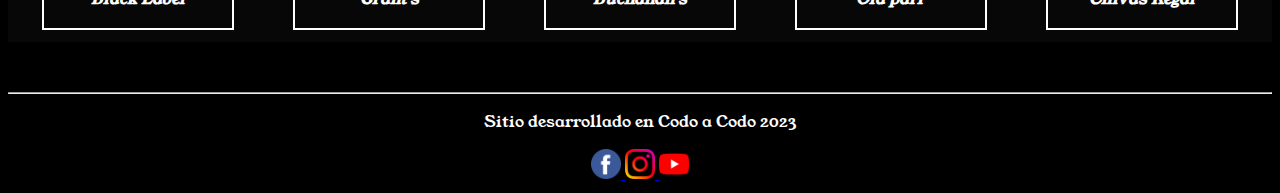
==== commit d0c7297f: "menu responsivo plegable" ====
--- a/index.html
+++ b/index.html
@@ -19,29 +19,33 @@
 <body>
 
     <header>
-        <div class="menu">
+        <!--<div class="menu">-->
             <div class="menu-logo">
                 <a href="index.html"><img src="./imagenes/logos_pequeños/el-bodegon2.jpg" alt="logo" /></a>
             </div>
-            <div class="menu-links">
+            <button class="abrir-menu" id="abrir"><img src="imagenes/logos_pequeños/menu.png" alt=""></button>
+            <nav class="nav" id="nav">
+                <button class="cerrar-menu" id="cerrar"><img src="imagenes/logos_pequeños/cerrar.png" alt=""></button>
+                <ul class="nav-list">
+                    <li><a  href="index.html">Home</a></li>
+                    <li><a  href="productos.html">Productos</a></li>
+                    <li><a  href="sucursales.html">Sucursales</a></li>
+                    <li><a  href="quienessomos.html">Quienes somos</a></li>
+                    <li><a  href="registro.html">Registro</a></li>
+                    <li><a  href="login.html">LogIn</a></li>
+                    <li><a  href="contacto.html">Contacto</a></li>
+                </ul>
+            </nav>
 
-                <a class="nav-link" href="index.html">Home</a>
-                <a class="nav-link" href="productos.html">Productos</a>
-                <a class="nav-link" href="sucursales.html">Sucursales</a>
-                <a class="nav-link" href="quienessomos.html">Quienes somos</a>
-                <a class="nav-link" href="registro.html">Registro</a>
-                <a class="nav-link" href="login.html">LogIn</a>
-                <a class="nav-link" href="contacto.html">Contacto</a>
-            </div>
             <!-- <div>
                 <p>lorem1</p>
             </div>-->
             <!-- <div>
               <input type="text">
             </div>  -->
-        </div>
+        
 
-        <hr>
+        
     </header>
 
     <main>
@@ -156,6 +160,8 @@
             </a>
         </nav>
     </footer>
+    <script src="js/main.js"></script>
+    <script src="js/encabezado.js"></script>
 </body>
 
 </html>--- a/css/estilo.css
+++ b/css/estilo.css
@@ -1,36 +1,42 @@
 body {
     background-color: rgb(0, 0, 0);
     color: white;
-    /* font-family: Arial, Helvetica, sans-serif; */
-    font-family: 'Fuggles', cursive;
-    font-family: 'Sedgwick Ave Display', cursive;
     font-family: 'Young Serif', serif;
+    box-sizing: border-box;
+    
 }
 
 /* ESTILO DEL HEADER-MENU*/
 header {
+    display: flex;
+    align-items: center;
+    justify-content: space-between;
+    padding: 0.5rem;
     background-image: url(../imagenes/alcoholic-beverage.jpg);
     background-repeat: no-repeat;
     background-size: cover;
     background-position: left;
 }
 .menu {
-    justify-content: space-around;
+    
     display: flex;
     justify-content: space-between;
-
 }
 .menu-logo img {
+    
     width: 300px;
     height: 70px;
     opacity: 1;
+    
 }
 .menu-links {
     margin: 10px;
     padding: 0px;
-    display: flex;
+    display: flex
 }
 .menu-links .nav-link {
+    
+    
     max-height: 20px;
     padding: 10px;
     background-color: rgb(10, 10, 9, 1);
@@ -49,7 +55,7 @@
 }
 .nav-link:visited {
     color: wheat;
-} 
+}
 .nav-link:active {
     background-color: rgb(10, 10, 10, 0.8);
 }
@@ -58,13 +64,12 @@
 }
 p::selection {
     background-color: rgb(39, 36, 34);
-} 
+}
 
 /* ESTILO DEL FOOTER*/
 footer {
     color: white;
     text-align: center;
-
 }
 footer img {
     width: 30px;
@@ -75,22 +80,23 @@
     padding: 5px;
     margin: 50px auto ;
     background-color: rgba(23, 22, 22, 0.3);
-    display: flex; 
+    display: flex;
     justify-content: center;
 }
 #naranja2 {
     width: 50%;
     min-height: 500px;
-    background-color: rgb(5, 5, 5); 
+    background-color: rgb(5, 5, 5);
     animation-name: carrousel;
     animation-duration: 20s;
     animation-timing-function: ease-out;
     animation-iteration-count: infinite;
     background-size: cover;
-    background-size: 100% 100%; 
+    background-size: 100% 100%;
     background-repeat: no-repeat;
- 
-}
+
+}
+
 @keyframes carrousel {
     0% {
         background-image: url(../imagenes/fondos/fondojacksdaniel.jpg);
@@ -111,6 +117,7 @@
         background-image: url(../imagenes/fondos/fondocervezaspolar.jpg);
     }
 }
+
 /* ESTILO DEL SLIDER-CARUSEL AUTOMATICO TERMINA AQUI*/
 
 /* ESTILO DEL BANNER*/
@@ -202,17 +209,18 @@
     border: 2px solid #f4a52e;
     animation: pulse-orange-outside 2s ;
 }
+
 @keyframes pulse-orange-outside {
 	0% {
 		transform: scale(1);
 		box-shadow: 0 0 0 0 rgb(255, 121, 63, 0.7);
 	}
-	
+
 	70% {
 		transform: scale(1);
 		box-shadow: 0 0 0 50px rgba(255, 121, 63, 0);
 	}
-	
+
 	100% {
 		transform: scale(1);
 		box-shadow: 0 0 0 0 rgba(255, 121, 63, 0);
@@ -245,26 +253,26 @@
 	align-items: center;
     display: flex;
     justify-content: center;
-    position: fixed; 
-    bottom: 100px;
-    right: 100px; 
-}
+    position: fixed;
+    bottom: 60px;
+    right: 70px;
+}/*
 @keyframes pulse-green {
 	0% {
 		transform: scale(1);
 		box-shadow: 0 0 0 0 rgba(51, 217, 178, 0.7);
 	}
-	
+
 	70% {
 		transform: scale(1);
 		box-shadow: 0 0 0 50px rgba(51, 217, 178, 0);
 	}
-	
+
 	100% {
 		transform: scale(1);
 		box-shadow: 0 0 0 0 rgba(51, 217, 178, 0);
 	}
-}
+}*/
 .whatsapp:hover {
     background: rgba(255, 121, 63, 1);
 	animation: pulse-orange 2s infinite;
@@ -274,12 +282,12 @@
 		transform: scale(1);
 		box-shadow: 0 0 0 0 rgb(255, 121, 63, 0.7);
 	}
-	
+
 	70% {
 		transform: scale(1);
 		box-shadow: 0 0 0 50px rgba(255, 121, 63, 0);
 	}
-	
+
 	100% {
 		transform: scale(1);
 		box-shadow: 0 0 0 0 rgba(255, 121, 63, 0.7);
@@ -360,12 +368,12 @@
 		transform: scale(1);
 		box-shadow: 0 0 0 0 rgb(255, 82, 82, 0.7);
 	}
-	
+
 	70% {
 		transform: scale(1);
 		box-shadow: 0 0 0 50px rgba(255, 82, 82, 0);
 	}
-	
+
 	100% {
 		transform: scale(1);
 		box-shadow: 0 0 0 0 rgba(255, 82, 82, 0);
@@ -408,3 +416,156 @@
     justify-content: space-around ; /* center flex-start flex-end space-between (entre) space-around (alrededor)*/
     align-content: space-around;  /* center flex-end flex-start space-around space-between*/
 }
+/*ESTILO DE PAGINA SUCURSALES*/
+.sucursales{
+    width: 100%;
+    display: inline-flex;
+    text-align: center;
+    margin: 10px 0px;
+}
+.sucursales img{
+    width: 500px ;
+    height: 400px;
+}
+.sucursales iframe {
+    width: 500px ;
+    height: 400px;
+}
+.sucursales p{
+    font-style: normal;
+}
+/*ESTILO DE PAGINA LOGIN*/
+.login{
+    background-color: rgb(22, 23, 23, 0.8);
+    border-radius: 30px;
+    width: 30%;
+    height: 630px;
+    display: block;
+    text-align: center;
+    padding: 30px;
+    margin: 5px 15px;
+}
+.login img {
+    width: 100px;
+    height: 100px;
+    background-color: rgb(164, 160, 160, 0.8);
+    border-radius: 50px;
+    margin: 10px;
+}
+.login .form-login{
+    background-color: black;
+    margin: 40px 5px;
+    padding: 30px;
+    height: 50%;
+    display: grid;
+    border-radius: 25px;
+    font-size: 20px;
+    text-align: left;
+}
+.login .form-input {
+    height: 50px;
+    border-radius: 32px;
+    text-align: center;
+    font-size: 17px;
+    margin: 5px;
+    font-family: 'Young Serif', serif;
+}
+.login .boton-acceso {
+    height: 50px;
+    border-radius: 32px;
+    font-weight: bold;
+    font-family: 'Young Serif', serif;
+    background-color: rgb(234, 186, 81);
+}
+.login .boton-acceso:hover{
+    background-color: #f4a52e;
+}
+.paginalogin{
+    width: 100%;
+    height: 680px;
+    display: inline-flex;
+    flex-direction: column-reverse;
+    flex-wrap: wrap;
+    justify-content: space-around;
+    align-content: flex-end;
+}
+.paginalogin .picture{
+    width: 40%;
+    height: 670px;
+    margin-right: 50px;
+    background-color: black;
+}
+.paginalogin .picture img{
+    width: 100%;
+    height: 660px;
+}
+
+.abrir-menu{
+    display: none;
+    
+}
+
+.cerrar-menu{
+    display: none;
+}
+
+.nav-list{
+    list-style-type: none;
+    display: flex;
+    gap: 2rem;
+
+}
+.nav-list li a{
+    text-decoration: none;
+    padding: 5px;
+    background-color: rgb(10, 10, 9, 1);
+    border: 1px solid rgb(10, 10, 10);
+    border-radius: 5px;
+    color: white;
+
+}
+
+/*MENU RESPONSIVO*/
+
+@media screen and (max-width: 1000px ) {
+    .abrir-menu, .cerrar-menu{
+        display: block;
+        border: 0;
+        cursor: pointer;
+    }
+    
+    
+    .nav{
+        opacity: 0;
+        visibility: hidden;
+    }
+    
+    .nav{
+        display: flex;
+        flex-direction: column;
+        position: absolute;
+        align-items: end;
+        gap: 1rem;
+        position: absolute;
+        top: 0;
+        right: 0;
+        bottom: 0;
+        background-color: rgba(0, 0, 0, 0.897);
+        padding: 2rem;
+        box-shadow: 0 0 0 100vmax rgba(41, 41, 44, 0.603);
+        
+    }
+    .nav.visible{
+        opacity: 1;
+        visibility: visible;
+    }
+
+    .nav-list{
+        flex-direction: column;
+        align-items: end;
+
+    }
+    .nav-list li a{
+        color: #D6EAF8;
+    }
+}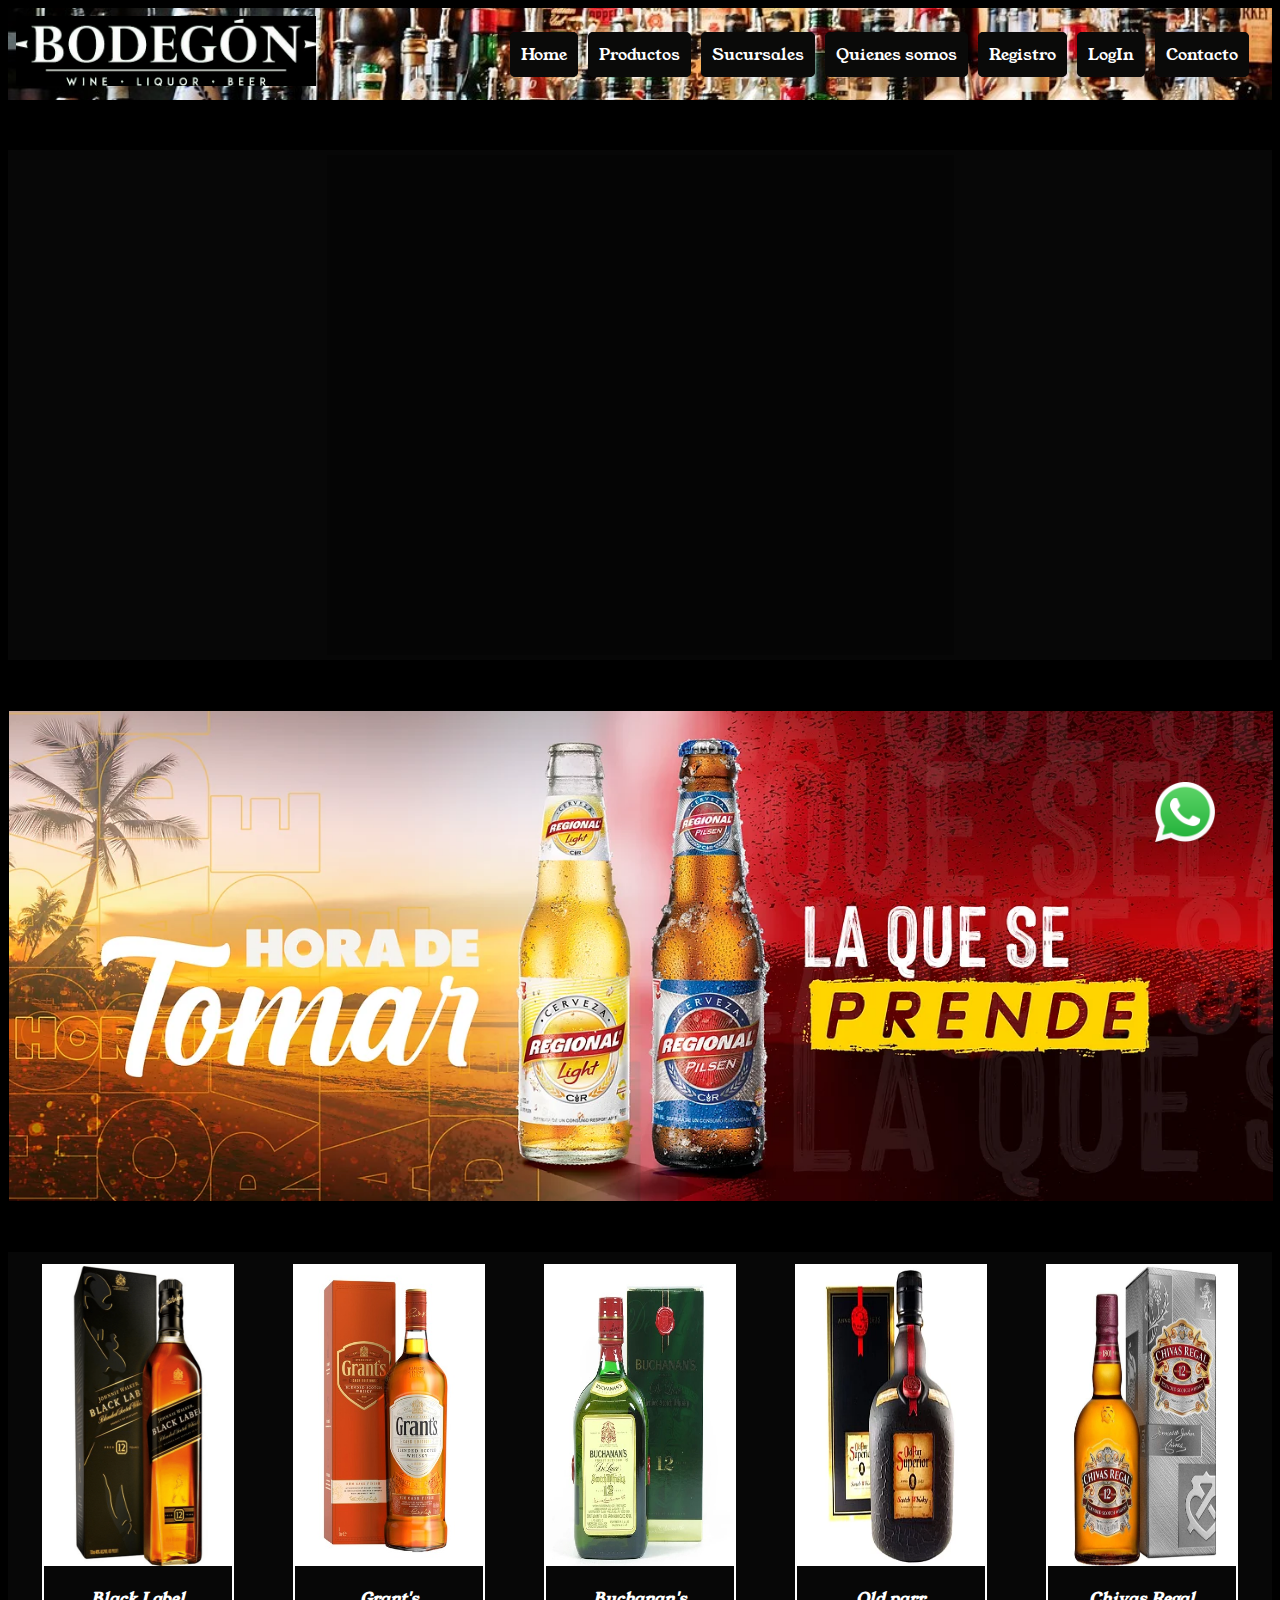
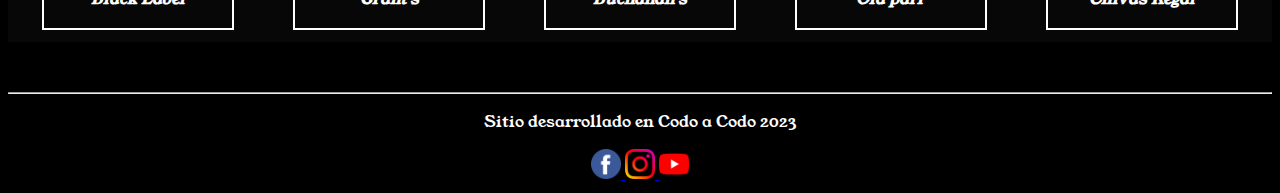
==== commit 58c5e670: "Fix: Estilo nav-links en el menu fix texto nowrap en menu items gap en la lista de menu para mantene" ====
--- a/index.html
+++ b/index.html
@@ -24,19 +24,18 @@
                 <a href="index.html"><img src="./imagenes/logos_pequeños/el-bodegon2.jpg" alt="logo" /></a>
             </div>
             <button class="abrir-menu" id="abrir"><img src="imagenes/logos_pequeños/menu.png" alt=""></button>
-            <nav class="nav" id="nav">
+            <nav class="nav menu-links " id="nav">
                 <button class="cerrar-menu" id="cerrar"><img src="imagenes/logos_pequeños/cerrar.png" alt=""></button>
                 <ul class="nav-list">
-                    <li><a  href="index.html">Home</a></li>
-                    <li><a  href="productos.html">Productos</a></li>
-                    <li><a  href="sucursales.html">Sucursales</a></li>
-                    <li><a  href="quienessomos.html">Quienes somos</a></li>
-                    <li><a  href="registro.html">Registro</a></li>
-                    <li><a  href="login.html">LogIn</a></li>
-                    <li><a  href="contacto.html">Contacto</a></li>
+                    <li><a class="nav-link" href="index.html">Home</a></li>
+                    <li><a class="nav-link" href="productos.html">Productos</a></li>
+                    <li><a class="nav-link" href="sucursales.html">Sucursales</a></li>
+                    <li><a class="nav-link" href="quienessomos.html">Quienes somos</a></li>
+                    <li><a class="nav-link" href="registro.html">Registro</a></li>
+                    <li><a class="nav-link" href="login.html">LogIn</a></li>
+                    <li><a class="nav-link" href="contacto.html">Contacto</a></li>
                 </ul>
             </nav>
-
             <!-- <div>
                 <p>lorem1</p>
             </div>-->
--- a/css/estilo.css
+++ b/css/estilo.css
@@ -32,15 +32,15 @@
 .menu-links {
     margin: 10px;
     padding: 0px;
-    display: flex
-}
-.menu-links .nav-link {
-    
-    
+    display: flex;
+}
+.menu-links .nav-link {    
     max-height: 20px;
     padding: 10px;
     background-color: rgb(10, 10, 9, 1);
     text-decoration: none;
+    text-wrap: nowrap;
+    text-overflow: ellipsis;
     text-align: center;
     border: 1px solid rgb(10, 10, 10);
     margin: 5px;
@@ -194,6 +194,7 @@
 .productos-destacados {
     height: 380px;
     display: flex;
+    flex-wrap: wrap;
     justify-content: space-around;
     margin: 50px auto;
     padding: 5px;
@@ -203,11 +204,19 @@
     margin: 7px;
     border: 2px solid rgb(255, 255, 255);
     width: 15%;
+    text-align: center;
     padding: 0px;
+    
 }
 div.gallery:hover {
     border: 2px solid #f4a52e;
     animation: pulse-orange-outside 2s ;
+}
+
+@media (max-width: 900px){
+    .productos-destacados{
+        flex-direction: column;
+    }
 }
 
 @keyframes pulse-orange-outside {
@@ -256,7 +265,7 @@
     position: fixed;
     bottom: 60px;
     right: 70px;
-}/*
+}
 @keyframes pulse-green {
 	0% {
 		transform: scale(1);
@@ -272,7 +281,7 @@
 		transform: scale(1);
 		box-shadow: 0 0 0 0 rgba(51, 217, 178, 0);
 	}
-}*/
+}
 .whatsapp:hover {
     background: rgba(255, 121, 63, 1);
 	animation: pulse-orange 2s infinite;
@@ -512,8 +521,6 @@
 .nav-list{
     list-style-type: none;
     display: flex;
-    gap: 2rem;
-
 }
 .nav-list li a{
     text-decoration: none;
@@ -527,7 +534,7 @@
 
 /*MENU RESPONSIVO*/
 
-@media screen and (max-width: 1000px ) {
+@media screen and (max-width: 1100px ) {
     .abrir-menu, .cerrar-menu{
         display: block;
         border: 0;
@@ -562,8 +569,8 @@
 
     .nav-list{
         flex-direction: column;
-        align-items: end;
-
+        align-items: center;
+        gap: 2rem;
     }
     .nav-list li a{
         color: #D6EAF8;
